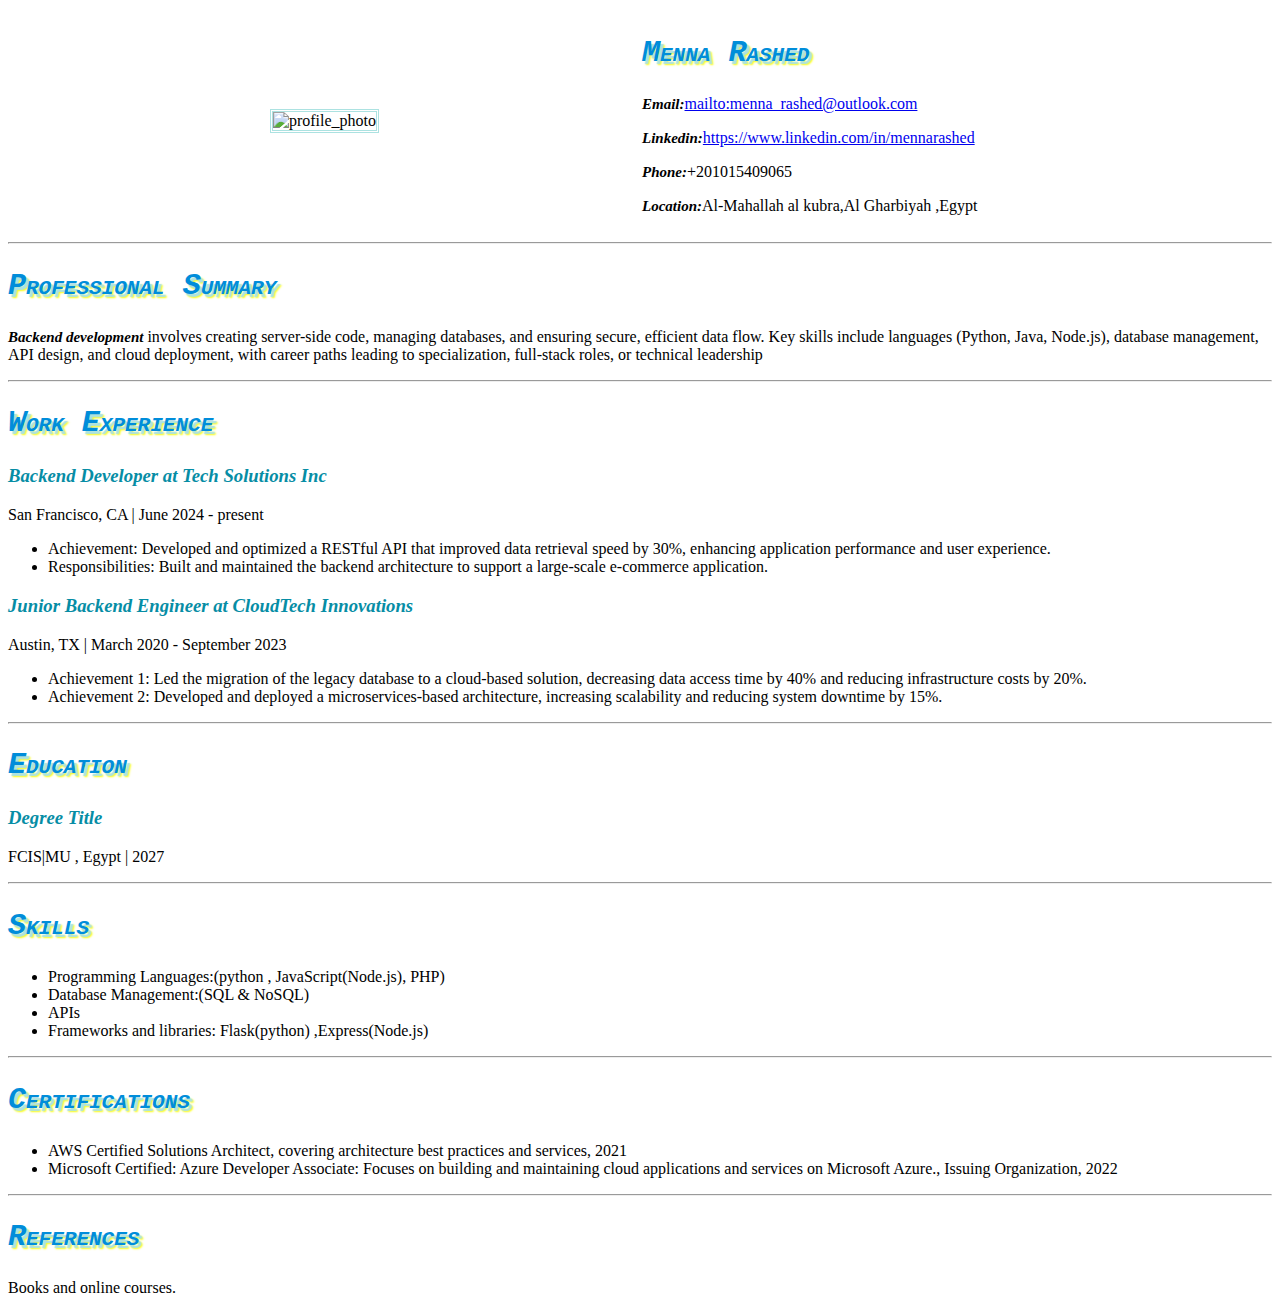
==== cv/index.html @ 767c3d59 "add content" ====
<!DOCTYPE html>
<html lang="en">
<head>
    <meta charset="UTF-8">
    <meta name="viewport" content="width=device-width, initial-scale=1.0">
    <title>CV</title>
    <link rel="stylesheet" type="text/css" href="style.css">
</head>
<body>
    <table style="width:100%" >
        <tr>
            <td style="width:50%">
                <center>
                <img src="img/photo.jpg"  alt="profile_photo" >
                </center>
            </td>
            <td>
                <h2>Menna Rashed</h2>
                <p><span>Email:</span><a href="mailto:menna_rashed@outlook.com">mailto:menna_rashed@outlook.com</a></p>
                <p><span>Linkedin:</span><a href="https://www.linkedin.com/in/mennarashed" target="_blank">https://www.linkedin.com/in/mennarashed</a></p>
                <p><span>Phone:</span>+201015409065</p>
                <p><span>Location:</span>Al-Mahallah al kubra,Al Gharbiyah ,Egypt</p>
            </td>
        </tr>
    </table>
    <hr>
    <h2>Professional Summary</h2>
    <p><span >Backend development</span> involves creating server-side code, managing databases, and ensuring secure, efficient data flow.
    Key skills include languages (Python, Java, Node.js), database management, API design, and cloud deployment, with career
    paths leading to specialization, full-stack roles, or technical leadership
    </p>
    <hr>
    <h2>Work Experience</h2>
    <h3>Backend Developer at Tech Solutions Inc</h3>
    <p>San Francisco, CA | June 2024 - present</p>
    <ul>
        <li>
            Achievement: Developed and optimized a RESTful API that improved data retrieval speed by 30%, enhancing application performance and
            user experience.
        </li>
        <li>
            Responsibilities: Built and maintained the backend architecture to support a large-scale e-commerce application.
        </li>
    </ul>
    <h3>Junior Backend Engineer at CloudTech Innovations</h3>
    <p>Austin, TX | March 2020 - September 2023</p>
    <ul>
        <li>
            Achievement 1: Led the migration of the legacy database to a cloud-based solution, decreasing data access time by 40%
            and reducing infrastructure costs by 20%.
        </li>
        <li>
            Achievement 2: Developed and deployed a microservices-based architecture, increasing scalability and reducing system
            downtime by 15%.
        </li>
    </ul>
    <hr>
    <h2>Education</h2>
    <h3>Degree Title</h3>
    <p>FCIS|MU , Egypt | 2027</p>
    <hr>
    <h2>Skills</h2>
    <ul>
        <li>Programming Languages:(python , JavaScript(Node.js), PHP)</li>
        <li>Database Management:(SQL & NoSQL)</li>
        <li>APIs</li>
        <li>Frameworks and libraries: Flask(python) ,Express(Node.js)</li>
    </ul>
    <hr>
    <h2>Certifications</h2>
    <ul>
        <li>AWS Certified Solutions Architect, covering architecture best practices and services, 2021</li>
        <li>Microsoft Certified: Azure Developer Associate: Focuses on building and maintaining cloud applications and services on
        Microsoft Azure., Issuing Organization, 2022</li>
    </ul>
    <hr>
    <h2>References</h2>
    <p>Books and online courses. </p>


</body>
</html>
---- cv/style.css ----
h2{
    color: #008dda;
    text-shadow: 3px 3px 1px #ACE2E1, 4px 4px 2px yellow;
    /** font: style variant weight size family;*/
    font:italic small-caps bolder 30px 'courier new';
}
h3{
    font-style: oblique;
    color:#068da5
}
span{
    font-style: italic;
    font-weight:bolder;
    font-family:cursive;
    font-size:15px
}
img{
    width:120px;
    border: 3px double #ACE2E1;
}
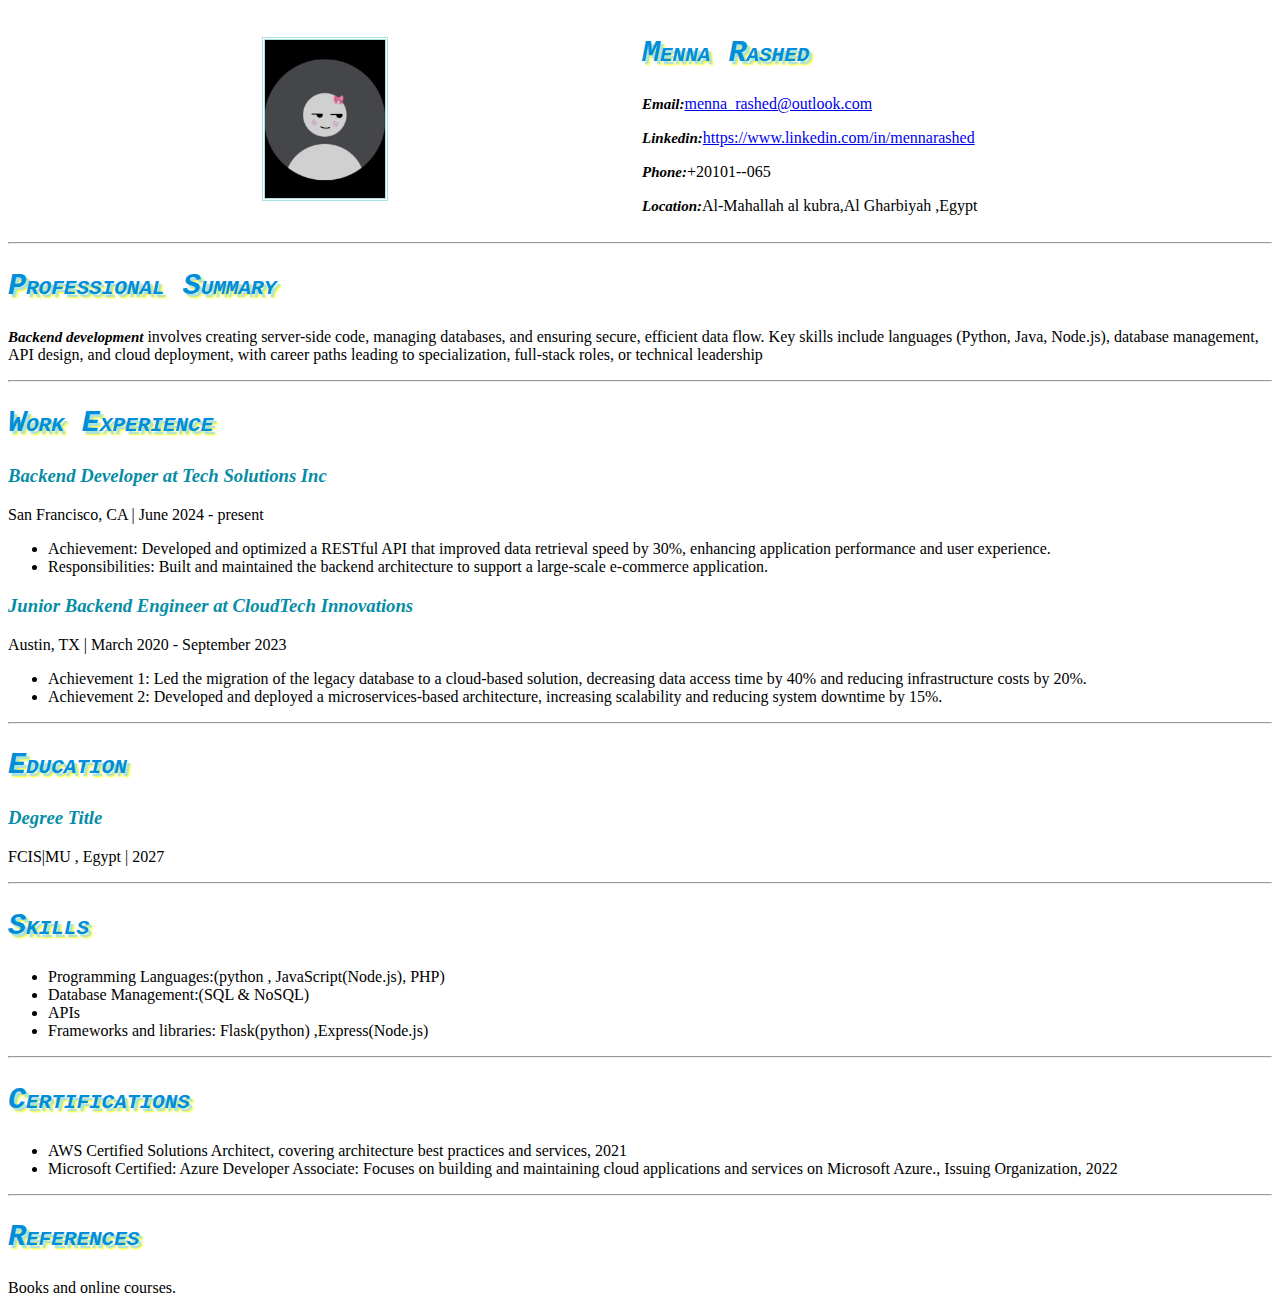
==== commit 83c01288: "Update index.html" ====
--- a/cv/index.html
+++ b/cv/index.html
@@ -11,14 +11,14 @@
         <tr>
             <td style="width:50%">
                 <center>
-                <img src="img/photo.jpg"  alt="profile_photo" >
+                <img src="img/Photo.jpg"  alt="profile_photo" >
                 </center>
             </td>
             <td>
                 <h2>Menna Rashed</h2>
-                <p><span>Email:</span><a href="mailto:menna_rashed@outlook.com">mailto:menna_rashed@outlook.com</a></p>
+                <p><span>Email:</span><a href="mailto:menna_rashed@outlook.com">menna_rashed@outlook.com</a></p>
                 <p><span>Linkedin:</span><a href="https://www.linkedin.com/in/mennarashed" target="_blank">https://www.linkedin.com/in/mennarashed</a></p>
-                <p><span>Phone:</span>+201015409065</p>
+                <p><span>Phone:</span>+20101--065</p>
                 <p><span>Location:</span>Al-Mahallah al kubra,Al Gharbiyah ,Egypt</p>
             </td>
         </tr>
@@ -79,4 +79,4 @@
 
 
 </body>
-</html>+</html>
